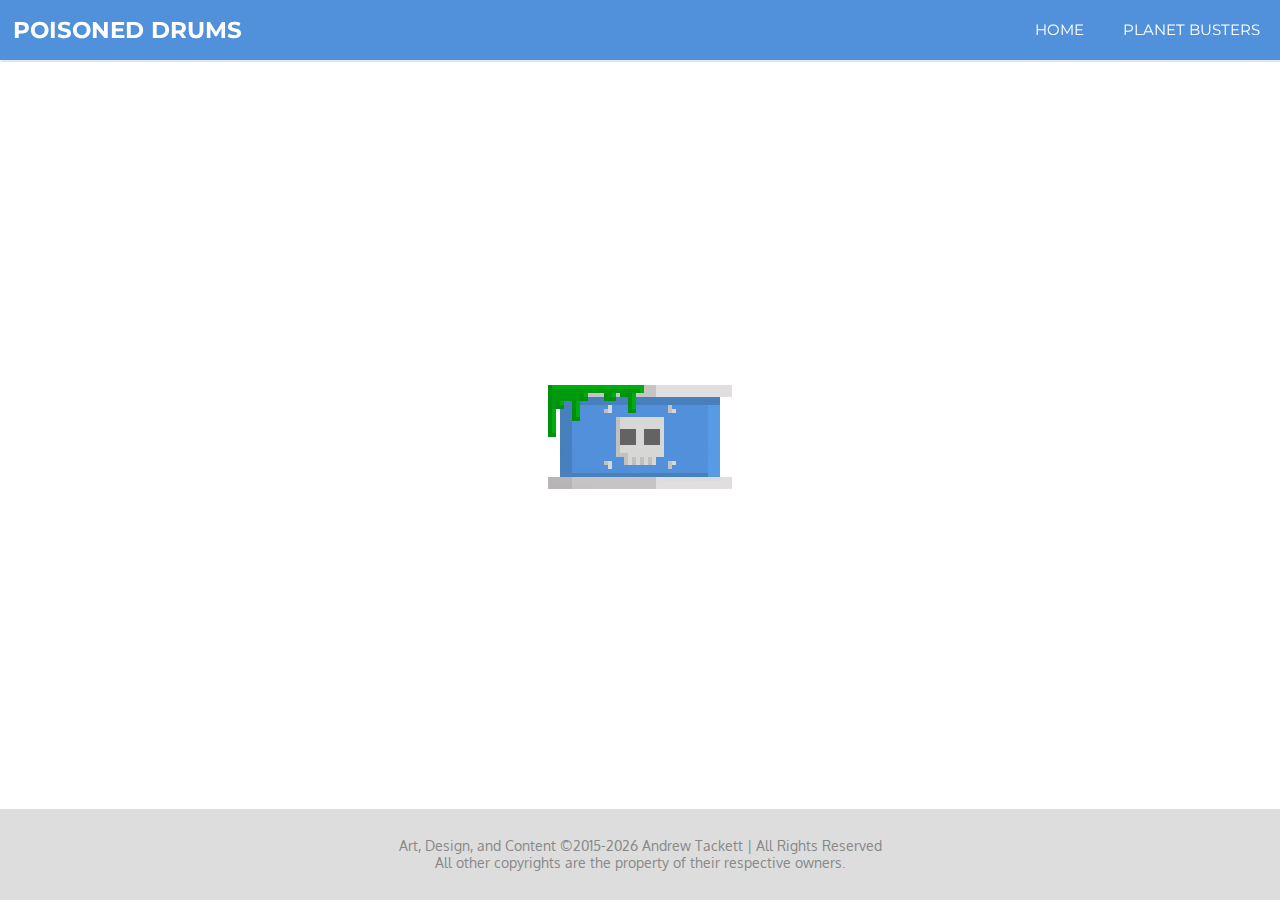
==== index.html @ 8a2614be "Initial commit :large_orange_diamond: :octopus:" ====
<!DOCTYPE HTML>

<html>
    <head>
        <meta name="viewport" content="width=device-width, initial-scale=1.0">
        <meta charset="utf-8">
        <link rel="stylesheet" type="text/css" href="stylesheets/stylesheet.css">
        <link rel="stylesheet" type="text/css" href="stylesheets/index.css">
        <link href='https://fonts.googleapis.com/css?family=Montserrat' rel='stylesheet' type='text/css'>
        <link href='https://fonts.googleapis.com/css?family=Oxygen' rel='stylesheet' type='text/css'>
    </head>
    <body>

        <!--THE NAV-->
        <div class="nav">
            <h1 style="color: white; float: left; line-height: 60px; margin-right: 2%; margin-left: 1%; font-size: 23px;">POISONED DRUMS</h1>
            <div  class="links">
                <a href="index.html" class="button" target="_parent">Home</a>
                <a href="pbusters.html" class="button" target="_parent">Planet Busters</a>
            </div>
        </div>
        <!--THE CONTENT-->
        <div class="welcome infoblock-white">
            <span class="welcomeIMG"><img src="images/pdrums.png"></span>
        </div>
        <iframe class="footer-iframe" src="iframes/footer.html"></iframe>
        <script>
            window.addEventListener("load", ibw, false);
            var windowHeight = "";
            function ibw() {
                windowHeight = window.innerHeight;
                var ibws = document.getElementsByClassName("infoblock-white");
                for(var i = 0; i < ibws.length; i++) {
                    var ibw = ibws[i];
                    var h = ibw.style.height = (windowHeight - 60 - 91).toString() + "px";
                    var h = ibw.style.maxHeight = (windowHeight - 60 - 91).toString() + "px";
                    console.log(windowHeight);
                };
            }
        </script>
    </body>
</html>
---- stylesheets/stylesheet.css ----
/*Site Wide*/

body {
    margin: 0;
    margin-top: 60px;                                               /*FOR HEADER*/
    font-family: 'Montserrat', sans-serif;                          /*Most widely used font*/
}

h1 {
    font-family: 'Montserrat', sans-serif !important;               /*H1 only uses montserrat, if you need otherwise, use an !important flag*/
    margin: 0;
    padding: 0;
}

p {
    font-family: 'Oxygen', sans-serif;
}

.onecolp {                                                          /*One Collumn Paragraph Preset (is responsive)*/
    display: block;
    width: 50%;
    margin-left: 25%;
    color: #333;
}

.img {
    width: 33%;
    float: left;
}

/*Navigation*/

.nav {                                                              /*Navigation Bar*/
    background: #5190DB;
    box-shadow: 0px .5px 1px 1px rgba(0,0,0,.1);
    position: fixed;
    width: 100%;
    height: 60px;
    left: 0;
    top: 0;
    border: none;
    z-index: 1000000;
    display: block;
    text-align: center;
}
.pbusters {
    background: #371672 !important;
}

.button {                                                           /*Navigation Button*/
    height: 100%;
    display: inline-block;
    line-height: 60px;
    padding: 0 20px 0 20px;
    font-size: 15px;
    font-family: Montserrat;
    text-transform: uppercase;
    color: white;
    background-color: transparent;
    text-decoration: none;
    margin-left: -5px;
    transition: background .2s, color .2s;
}
.button:hover {
    background-color: rgba(255,255,255,0.2);
}

.links {
    float: right;
    display: inline-block;
}

/*------------------------------------*/


/*FOOTER*/

.footer {
    clear: both;
    position: relative;
    background: #ddd;
    color: white;
    z-index: 1000;
    margin: 0;
    margin-top: 27.5px;
    display: table;
    height: 100%;
    width: 100%;
    bottom: 0;
}

.footer p {
    color: #888;
    font-size: 14px;
    display: table-cell;
    vertical-align: middle;
    text-align: center;
}

.footer-iframe {
    border: none;
    width: 100%;
    height: 91px;
    margin: 0;
    margin-bottom: -4px;
}

/*MOBILE*/                                                          /*Media Queries for Responsive Styling*/

@media all and (max-width: 660px){
    
    .footer p {
        font-size: 10px;
    }
    .onecolp {
        width: 90%;
        margin-left: 5%;
    }
    .button {
        padding: 0 10px 0 10px;
        font-size: 15px;
    }
    .nav > h1 {
        display: none;
    }
    
    .links {
        float: none;
    }
}
---- stylesheets/index.css ----
.banner {
    background-color: white;
    /*background-image: url("../UI/frame-bg-3.png");*/
    background-size: auto 100%;
    height: auto;
    width: 100%;
}

/*welcome*/

.welcome {
    width: 100%;
    display: table;
    text-align: center;
}

.welcomeIMG {
    display: table-cell;
    vertical-align: middle;
    text-align: center;
}

.pbustersIMG {
    text-align: center;
    z-index: -1;
    width: 100%;
    height: auto;
}



/*MOBILE*/

@media all and (max-width: 660px){
    .welcomeTXT {
        width: 90%;
        margin: 5%;
    }
}
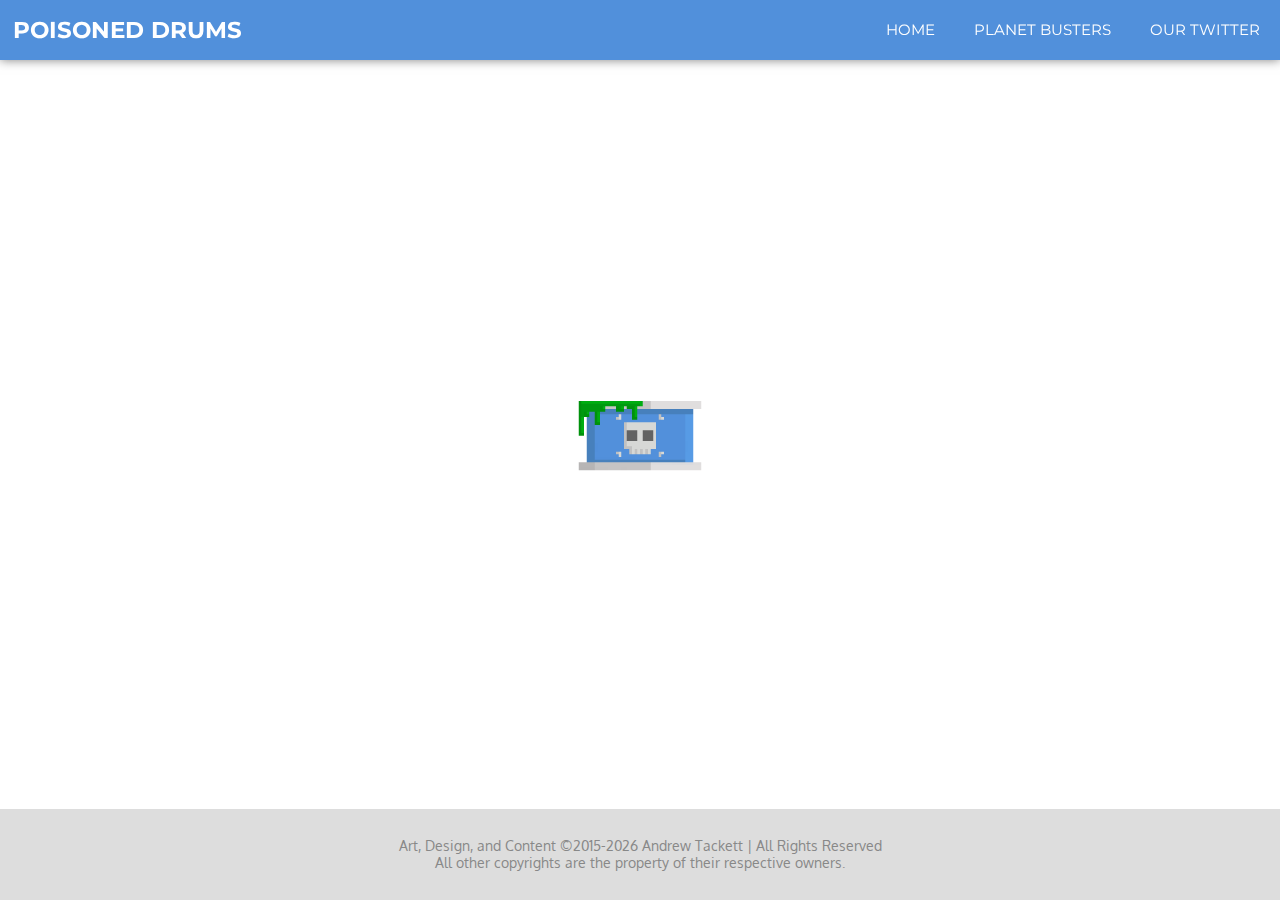
==== commit 09e90614: "I used git! Im so proud of myself! :octopus:" ====
--- a/index.html
+++ b/index.html
@@ -9,7 +9,7 @@
         <link href='https://fonts.googleapis.com/css?family=Montserrat' rel='stylesheet' type='text/css'>
         <link href='https://fonts.googleapis.com/css?family=Oxygen' rel='stylesheet' type='text/css'>
     </head>
-    <body>
+    <body style="background: black !important;">
 
         <!--THE NAV-->
         <div class="nav">
@@ -17,11 +17,12 @@
             <div  class="links">
                 <a href="index.html" class="button" target="_parent">Home</a>
                 <a href="pbusters.html" class="button" target="_parent">Planet Busters</a>
+                <a href="https://twitter.com/poisoneddrums" class="button" target="_blank">Our Twitter</a>
             </div>
         </div>
         <!--THE CONTENT-->
         <div class="welcome infoblock-white">
-            <span class="welcomeIMG"><img src="images/pdrums.png"></span>
+            <span class="welcomeIMG"><img style="width: 10%;" src="images/pdrums.png"></span>
         </div>
         <iframe class="footer-iframe" src="iframes/footer.html"></iframe>
         <script>
--- a/stylesheets/stylesheet.css
+++ b/stylesheets/stylesheet.css
@@ -25,15 +25,36 @@
 }
 
 .img {
-    width: 33%;
+    width: 25%;
     float: left;
+}
+
+.map {
+    width: 50%;
+    float: left;
+}
+.map100 {
+    width: 100%;
+    float: left;
+}
+
+.map-con {
+    width: 100%;
+}
+
+.map-img {
+    width: 100%;
+}
+
+.map-img100 {
+    width: 200%;
 }
 
 /*Navigation*/
 
 .nav {                                                              /*Navigation Bar*/
     background: #5190DB;
-    box-shadow: 0px .5px 1px 1px rgba(0,0,0,.1);
+    box-shadow: 0px 0px 10px 0px rgba(0,0,0,.5);
     position: fixed;
     width: 100%;
     height: 60px;
--- a/stylesheets/index.css
+++ b/stylesheets/index.css
@@ -1,10 +1,3 @@
-.banner {
-    background-color: white;
-    /*background-image: url("../UI/frame-bg-3.png");*/
-    background-size: auto 100%;
-    height: auto;
-    width: 100%;
-}
 
 /*welcome*/
 
@@ -12,19 +5,27 @@
     width: 100%;
     display: table;
     text-align: center;
+    background: white;
 }
+
+/*.pbustersWel {
+    heigh
+}*/
 
 .welcomeIMG {
     display: table-cell;
     vertical-align: middle;
     text-align: center;
+    width: 100px;
 }
 
 .pbustersIMG {
+    position: relative;
     text-align: center;
     z-index: -1;
     width: 100%;
     height: auto;
+    top: 0;
 }
 
 
